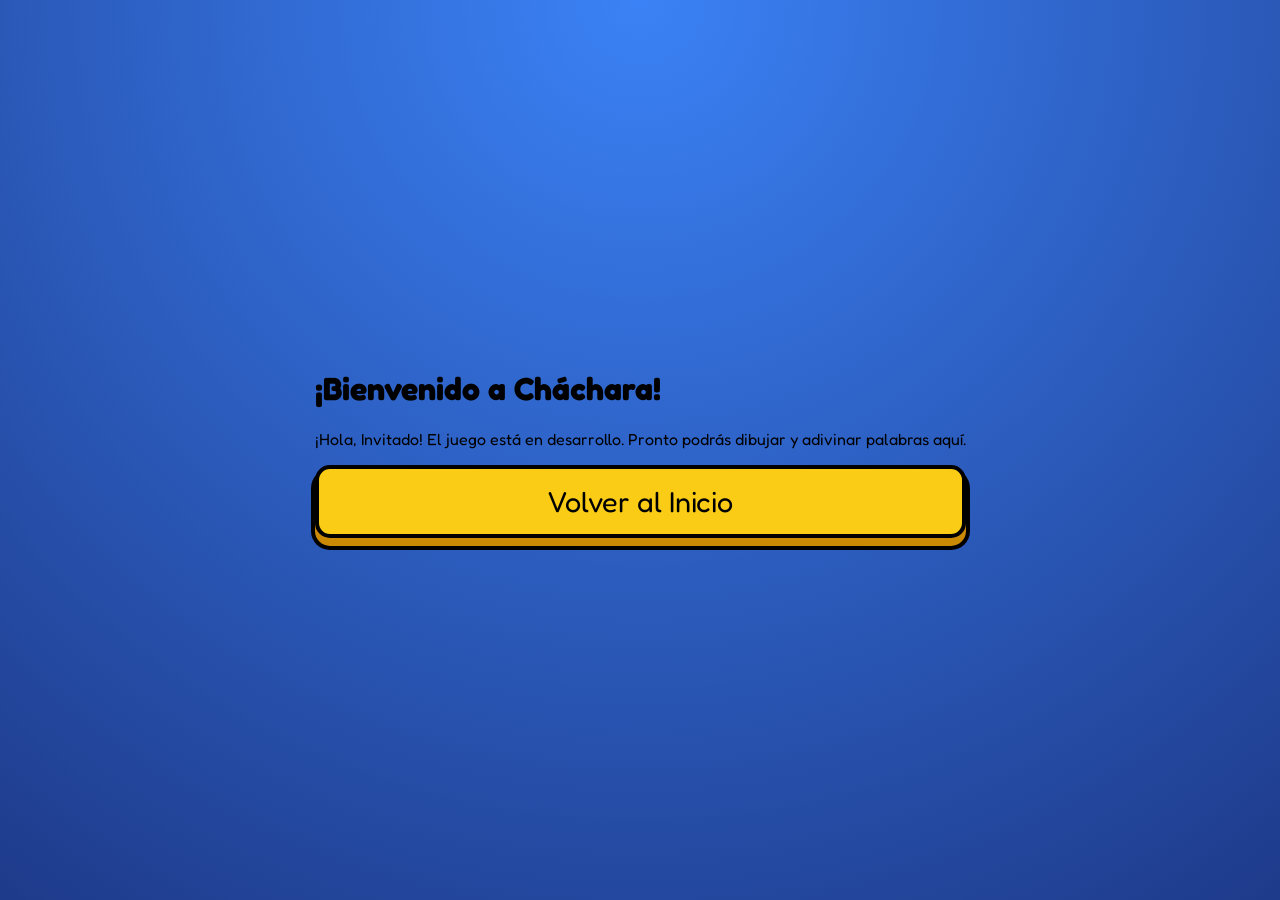
==== frontend/game.html @ 3a75b5df "docs: update README with local setup instructions and add game.html for game interface feat: configu" ====
<!DOCTYPE html>
<html lang="es">
<head>
    <meta charset="UTF-8">
    <meta name="viewport" content="width=device-width, initial-scale=1.0">
    <title>Cháchara - Sala de Juego</title>
    <link rel="stylesheet" href="style.css">
</head>
<body>
    <div id="game-container">
        <h1>¡Bienvenido a Cháchara!</h1>
        <p id="welcome-message">El juego está en desarrollo. Pronto podrás dibujar y adivinar palabras aquí.</p>
        <button id="btn-back">Volver al Inicio</button>
    </div>

    <script>
        // Obtener el nombre del usuario desde la URL o localStorage
        const urlParams = new URLSearchParams(window.location.search);
        const username = urlParams.get('username') || localStorage.getItem('username') || 'Invitado';

        document.getElementById('welcome-message').textContent = `¡Hola, ${username}! El juego está en desarrollo. Pronto podrás dibujar y adivinar palabras aquí.`;

        document.getElementById('btn-back').addEventListener('click', () => {
            window.location.href = 'index.html';
        });
    </script>
</body>
</html>
---- frontend/style.css ----
@import url('https://fonts.googleapis.com/css2?family=Fredoka:wght@600;700&display=swap');

:root {
    --bg-blue: #1e3a8a;      
    --card-blue: #3b82f6;     
    --card-border: #1e40af;   
    --btn-yellow: #facc15;    
    --btn-shadow: #ca8a04;    
    --text-white: #ffffff;
}

body {
    margin: 0;
    font-family: 'Fredoka', sans-serif;
    background-image: radial-gradient(circle at top, #3b82f6 0%, #1e3a8a 100%);
    display: flex;
    justify-content: center;
    align-items: center;
    height: 100vh;
    overflow: hidden;
}

.login-container {
    text-align: center;
    width: 320px;
}

.logo h1 {
    color: var(--btn-yellow);
    font-size: 3.5rem;
    text-shadow: 4px 4px 0px #000000;
    margin-bottom: 25px;
    letter-spacing: 2px;
}

.card {
    background: var(--card-blue);
    padding: 30px;
    border-radius: 25px;
    border: 6px solid #000000;
    box-shadow: 0 10px 0 var(--card-border), 0 10px 0 6px #000000;
    animation: pop-in 0.5s cubic-bezier(0.175, 0.885, 0.32, 1.275);
    position: relative;
    overflow: hidden;
}

.avatar-selection p {
    color: var(--text-white);
    font-size: 1.2rem;
    margin-top: 10px;
    margin-bottom: 20px;
    text-shadow: 2px 2px 0px #000000;
}

#avatar-display, .avatar-static {
    font-size: 70px;
    background: var(--text-white);
    width: 110px;
    height: 110px;
    margin: 0 auto;
    border-radius: 50%;
    display: flex;
    align-items: center;
    justify-content: center;
    border: 5px solid #000000;
    box-shadow: 0 5px 0 rgba(0,0,0,0.2);
}

#avatar-display {
    cursor: pointer;
    transition: transform 0.2s;
}

#avatar-display:hover {
    transform: scale(1.05);
}

@keyframes pop-in {
    0% { transform: scale(0.5); opacity: 0; }
    100% { transform: scale(1); opacity: 1; }
}

/* Efecto focus mejorado para cuando se escribe en cualquier input */
.view-section:focus-within #avatar-display, 
.view-section:focus-within .avatar-static {
    transform: scale(1.1) rotate(5deg);
    border-color: var(--btn-yellow);
}

input {
    width: 100%;
    padding: 15px;
    margin-bottom: 20px;
    border-radius: 15px;
    border: 4px solid #000000;
    font-size: 1.2rem;
    font-family: 'Fredoka', sans-serif;
    text-align: center;
    box-sizing: border-box;
    outline: none;
}

input:focus {
    border-color: var(--btn-yellow);
}

button {
    width: 100%;
    padding: 15px;
    background-color: var(--btn-yellow);
    color: #000000;
    border: 4px solid #000000;
    border-radius: 15px;
    font-size: 1.8rem;
    font-family: 'Fredoka', sans-serif;
    cursor: pointer;
    box-shadow: 0 8px 0 var(--btn-shadow), 0 8px 0 4px #000000;
    transition: transform 0.1s, box-shadow 0.1s;
    margin-bottom: 15px;
}

button:active {
    transform: translateY(6px);
    box-shadow: 0 2px 0 var(--btn-shadow), 0 2px 0 4px #000000;
}

/* --- NUEVAS CLASES PARA LAS VISTAS --- */
.hidden {
    display: none;
}

.view-section {
    animation: fade-in 0.3s ease-out;
}

@keyframes fade-in {
    0% { opacity: 0; transform: translateY(10px); }
    100% { opacity: 1; transform: translateY(0); }
}

.toggle-links p {
    color: var(--text-white);
    font-size: 1rem;
    margin: 8px 0 0 0;
    cursor: pointer;
    text-decoration: underline;
    text-decoration-color: transparent;
    transition: all 0.2s;
    text-shadow: 1px 1px 0px rgba(0,0,0,0.3);
}

.toggle-links p:hover {
    color: var(--btn-yellow);
    text-decoration-color: var(--btn-yellow);
}

/* --- DOODLES --- */
.doodle {
    position: fixed;
    top: -100px; 
    opacity: 0.5; 
    z-index: -1; 
    animation: fall linear infinite;
    user-select: none;
}

@keyframes fall {
    0% { transform: translateY(-10px) rotate(0deg); }
    100% { transform: translateY(110vh) rotate(360deg); }
}

.d1 { left: 10%; animation-duration: 12s; animation-delay: 0s; font-size: 3rem; }
.d2 { left: 25%; animation-duration: 15s; animation-delay: 4s; font-size: 2rem; }
.d3 { left: 45%; animation-duration: 10s; animation-delay: 2s; font-size: 4rem; }
.d4 { left: 65%; animation-duration: 18s; animation-delay: 7s; font-size: 2.5rem; }
.d5 { left: 80%; animation-duration: 14s; animation-delay: 1s; font-size: 3.5rem; }
.d6 { left: 90%; animation-duration: 11s; animation-delay: 5s; font-size: 2rem; }
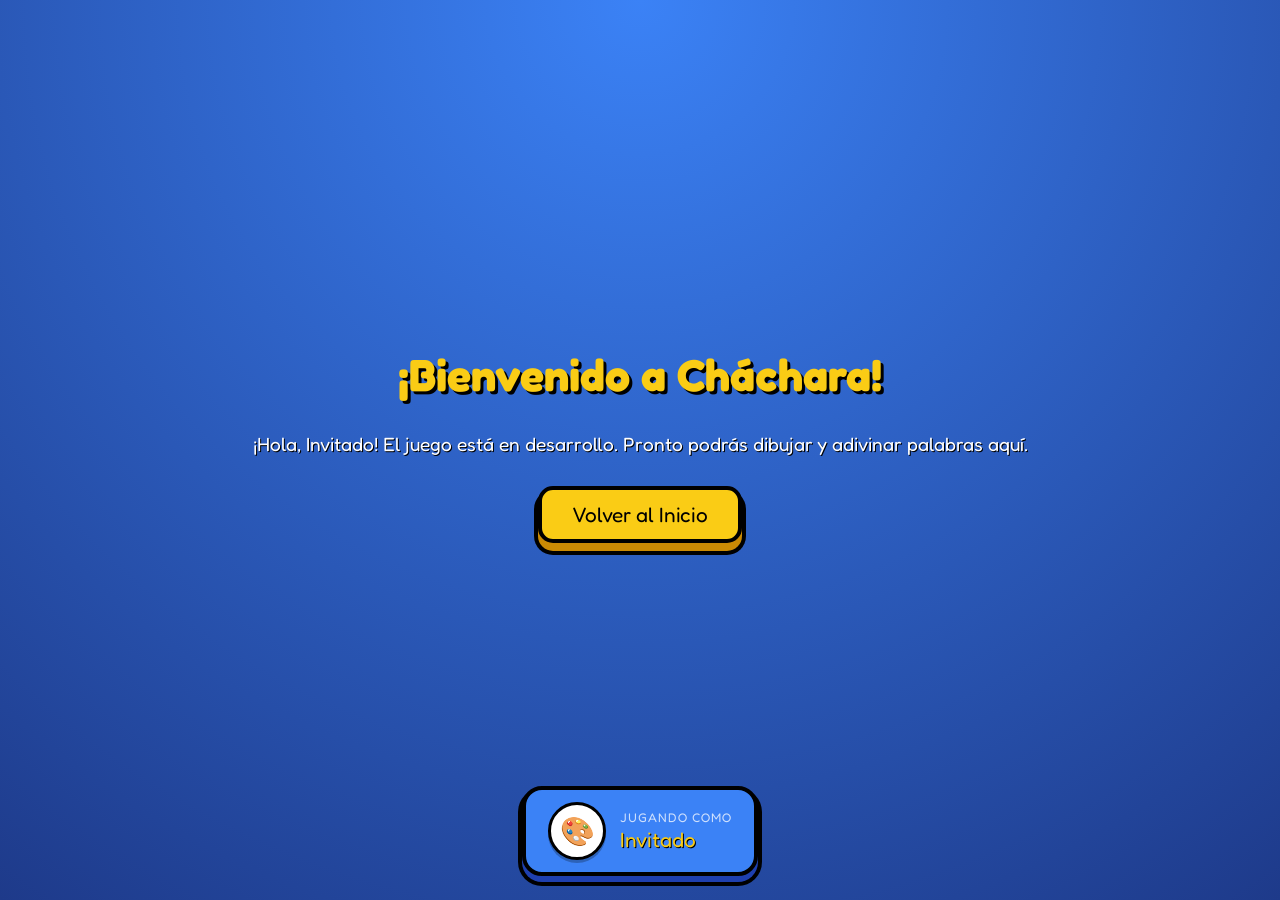
==== commit 87bb8f60: "prueba avatares" ====
--- a/frontend/game.html
+++ b/frontend/game.html
@@ -5,24 +5,166 @@
     <meta name="viewport" content="width=device-width, initial-scale=1.0">
     <title>Cháchara - Sala de Juego</title>
     <link rel="stylesheet" href="style.css">
+    <style>
+        /* ── Contenedor principal de la sala ── */
+        #game-container {
+            display: flex;
+            flex-direction: column;
+            align-items: center;
+            justify-content: center;
+            min-height: 100vh;
+            padding: 20px;
+            box-sizing: border-box;
+        }
+
+        #game-container h1 {
+            color: var(--btn-yellow);
+            font-size: 2.8rem;
+            text-shadow: 3px 3px 0px #000;
+            margin-bottom: 10px;
+        }
+
+        #welcome-message {
+            color: var(--text-white);
+            font-size: 1.2rem;
+            text-shadow: 1px 1px 0 #000;
+            margin-bottom: 30px;
+            text-align: center;
+        }
+
+        #btn-back {
+            width: auto;
+            padding: 12px 30px;
+            font-size: 1.3rem;
+            margin-bottom: 40px;
+        }
+
+        /* ── Recuadro de jugador ── */
+        #player-card {
+            position: fixed;
+            bottom: 24px;
+            left: 50%;
+            transform: translateX(-50%);
+
+            display: flex;
+            align-items: center;
+            gap: 14px;
+
+            background: var(--card-blue);
+            border: 4px solid #000;
+            border-radius: 20px;
+            padding: 12px 22px;
+            box-shadow: 0 6px 0 var(--card-border), 0 6px 0 4px #000;
+
+            animation: slide-up 0.5s cubic-bezier(0.175, 0.885, 0.32, 1.275) both;
+            white-space: nowrap;
+        }
+
+        @keyframes slide-up {
+            from { opacity: 0; transform: translateX(-50%) translateY(40px); }
+            to   { opacity: 1; transform: translateX(-50%) translateY(0);    }
+        }
+
+        /* Avatar dentro del recuadro */
+        #player-avatar {
+            width: 52px;
+            height: 52px;
+            border-radius: 50%;
+            border: 3px solid #000;
+            background: #fff;
+            display: flex;
+            align-items: center;
+            justify-content: center;
+            font-size: 28px;        /* tamaño del emoji de invitado */
+            overflow: hidden;
+            flex-shrink: 0;
+            box-shadow: 0 3px 0 rgba(0,0,0,0.25);
+        }
+
+        /* Si el avatar es una <img> (usuario con cuenta) */
+        #player-avatar img {
+            width: 100%;
+            height: 100%;
+            object-fit: cover;
+            border-radius: 50%;
+        }
+
+        /* Textos del recuadro */
+        #player-info {
+            display: flex;
+            flex-direction: column;
+            gap: 2px;
+        }
+
+        #player-label {
+            color: rgba(255,255,255,0.75);
+            font-size: 0.78rem;
+            text-transform: uppercase;
+            letter-spacing: 1px;
+        }
+
+        #player-name {
+            color: var(--btn-yellow);
+            font-size: 1.3rem;
+            text-shadow: 1px 1px 0 #000;
+        }
+    </style>
 </head>
 <body>
+
     <div id="game-container">
         <h1>¡Bienvenido a Cháchara!</h1>
         <p id="welcome-message">El juego está en desarrollo. Pronto podrás dibujar y adivinar palabras aquí.</p>
         <button id="btn-back">Volver al Inicio</button>
     </div>
 
+    <!-- Recuadro fijo en la parte inferior con nombre y avatar del jugador -->
+    <div id="player-card">
+        <div id="player-avatar">🎨</div>
+        <div id="player-info">
+            <span id="player-label">Jugando como</span>
+            <span id="player-name">Invitado</span>
+        </div>
+    </div>
+
     <script>
-        // Obtener el nombre del usuario desde la URL o localStorage
-        const urlParams = new URLSearchParams(window.location.search);
-        const username = urlParams.get('username') || localStorage.getItem('username') || 'Invitado';
+        // ── Leer datos guardados en localStorage (login o invitado) ──
+        const urlParams  = new URLSearchParams(window.location.search);
+        const username   = urlParams.get('username') || localStorage.getItem('username') || 'Invitado';
+        const avatarUrl  = localStorage.getItem('avatarUrl')   || '';   // path de BD, ej: /imagenes/avatar_01.png
+        const avatarEmoji = localStorage.getItem('avatarEmoji') || '🎨'; // fallback para invitados
 
-        document.getElementById('welcome-message').textContent = `¡Hola, ${username}! El juego está en desarrollo. Pronto podrás dibujar y adivinar palabras aquí.`;
+        // Actualizar mensaje de bienvenida
+        document.getElementById('welcome-message').textContent =
+            `¡Hola, ${username}! El juego está en desarrollo. Pronto podrás dibujar y adivinar palabras aquí.`;
 
+        // Actualizar nombre en el recuadro
+        document.getElementById('player-name').textContent = username;
+
+        // Mostrar avatar: imagen de BD si existe, emoji si es invitado
+        const avatarEl = document.getElementById('player-avatar');
+        if (avatarUrl && avatarUrl.trim() !== '') {
+            // Usuario con cuenta — cargamos la imagen desde el servidor
+            const img = document.createElement('img');
+            img.src = avatarUrl;                     // ej: /imagenes/avatar_01.png
+            img.alt = username;
+            img.onerror = () => {
+                // Si la imagen no carga (ruta incorrecta / archivo faltante),
+                // mostramos el emoji de respaldo
+                avatarEl.textContent = avatarEmoji;
+            };
+            avatarEl.textContent = '';
+            avatarEl.appendChild(img);
+        } else {
+            // Invitado — mostramos el emoji elegido en el lobby
+            avatarEl.textContent = avatarEmoji;
+        }
+
+        // Botón volver
         document.getElementById('btn-back').addEventListener('click', () => {
             window.location.href = 'index.html';
         });
     </script>
+
 </body>
-</html>+</html>
